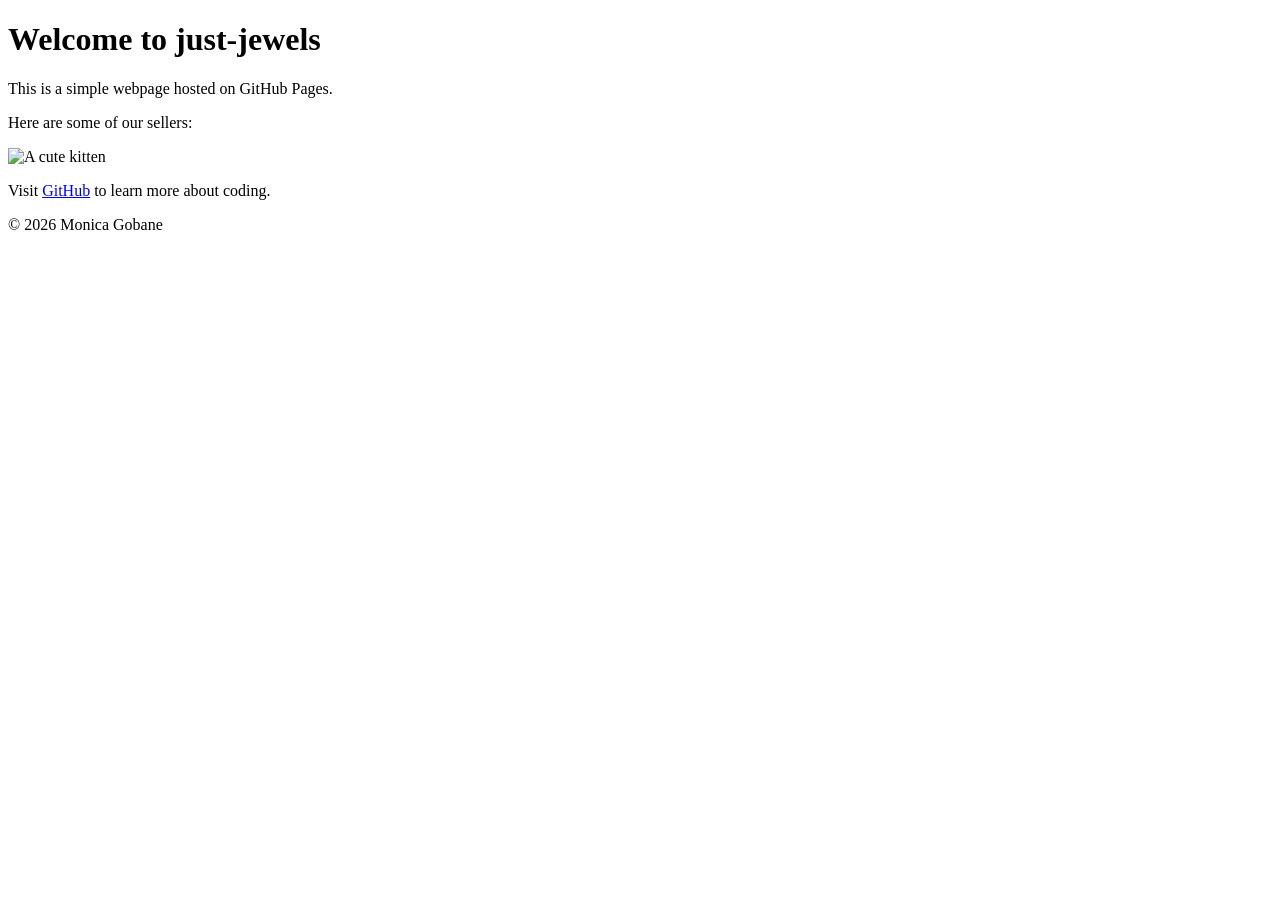
==== index.html @ 5252e144 "Add files via upload" ====
<!DOCTYPE html> 

<html lang="en"> 

<head> 

    <meta charset="UTF-8"> 

    <meta name="viewport" content="width=device-width, initial-scale=1.0"> 

    <title>just-jewels</title> 

</head> 

<body> 

    <header> 

        <h1>Welcome to just-jewels</h1> 

    </header> 

 

    <main> 

        <p>This is a simple webpage hosted on GitHub Pages.</p> 

        <p>Here are some of our sellers:</p> 

        <img src="https://placekitten.com/200/300" alt="A cute kitten"> 

         

        <p>Visit <a href="https://github.com">GitHub</a> to learn more about coding.</p> 

    </main> 

 

    <footer> 

        <p>&copy; 2026 Monica Gobane</p> 

    </footer> 

 

</body> 

</html>
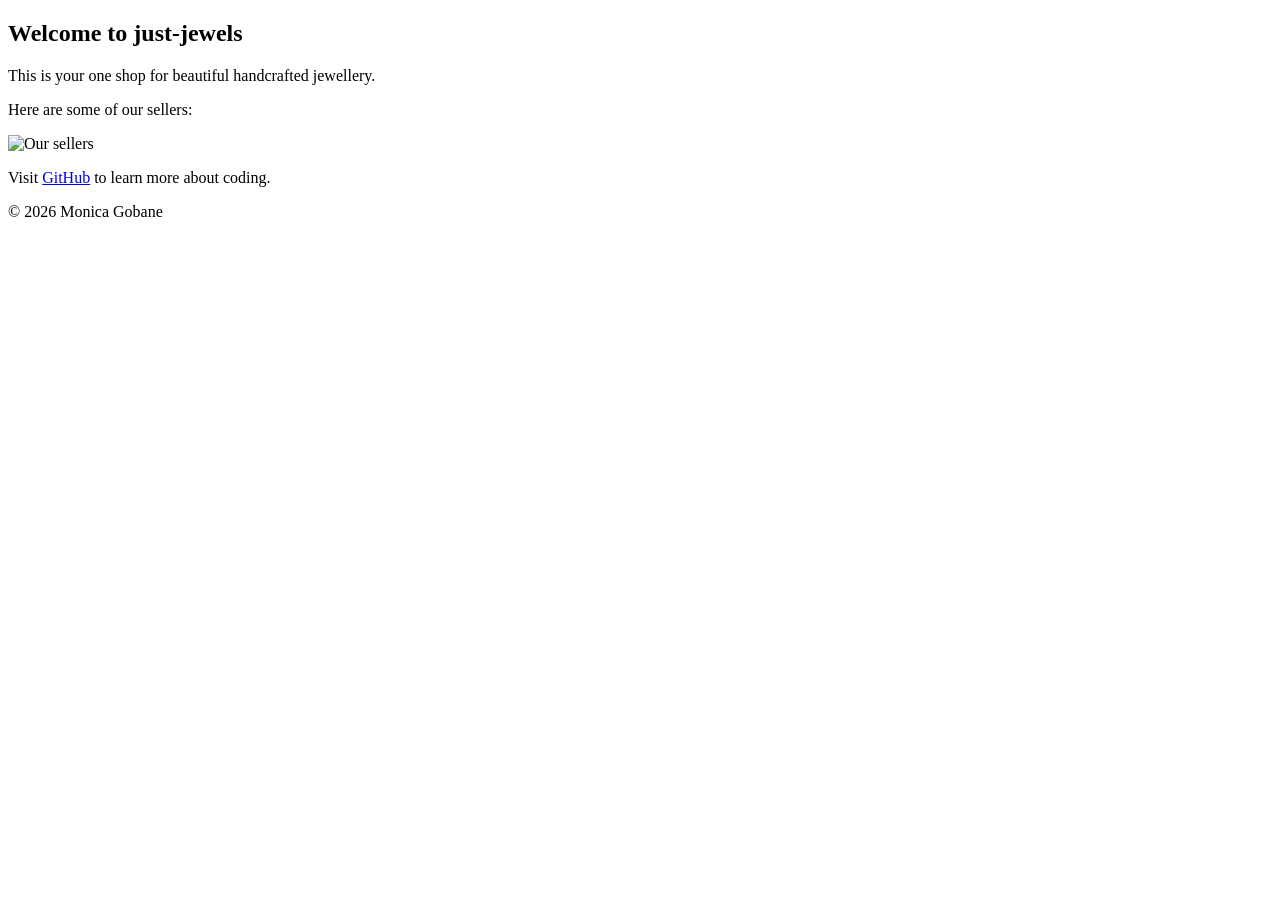
==== commit d7a491b4: "Add files via upload" ====
--- a/index.html
+++ b/index.html
@@ -15,20 +15,20 @@
 <body> 
 
     <header> 
-
+    <nav>
         <h1>Welcome to just-jewels</h1> 
-
+    <nav>
     </header> 
 
  
 
     <main> 
 
-        <p>This is a simple webpage hosted on GitHub Pages.</p> 
+        <p>This is your one shop for beautiful handcrafted jewellery.</p> 
 
         <p>Here are some of our sellers:</p> 
 
-        <img src="https://placekitten.com/200/300" alt="A cute kitten"> 
+        <img src="C:\Users\goban\OneDrive - Botswana Accountancy College\Documents\WMD Assignment 2026\IMG-20260417-WA0007.jpg" alt="Our sellers"> 
 
          
 
@@ -39,13 +39,7 @@
  
 
     <footer> 
-
         <p>&copy; 2026 Monica Gobane</p> 
-
     </footer> 
-
- 
-
 </body> 
-
 </html> 
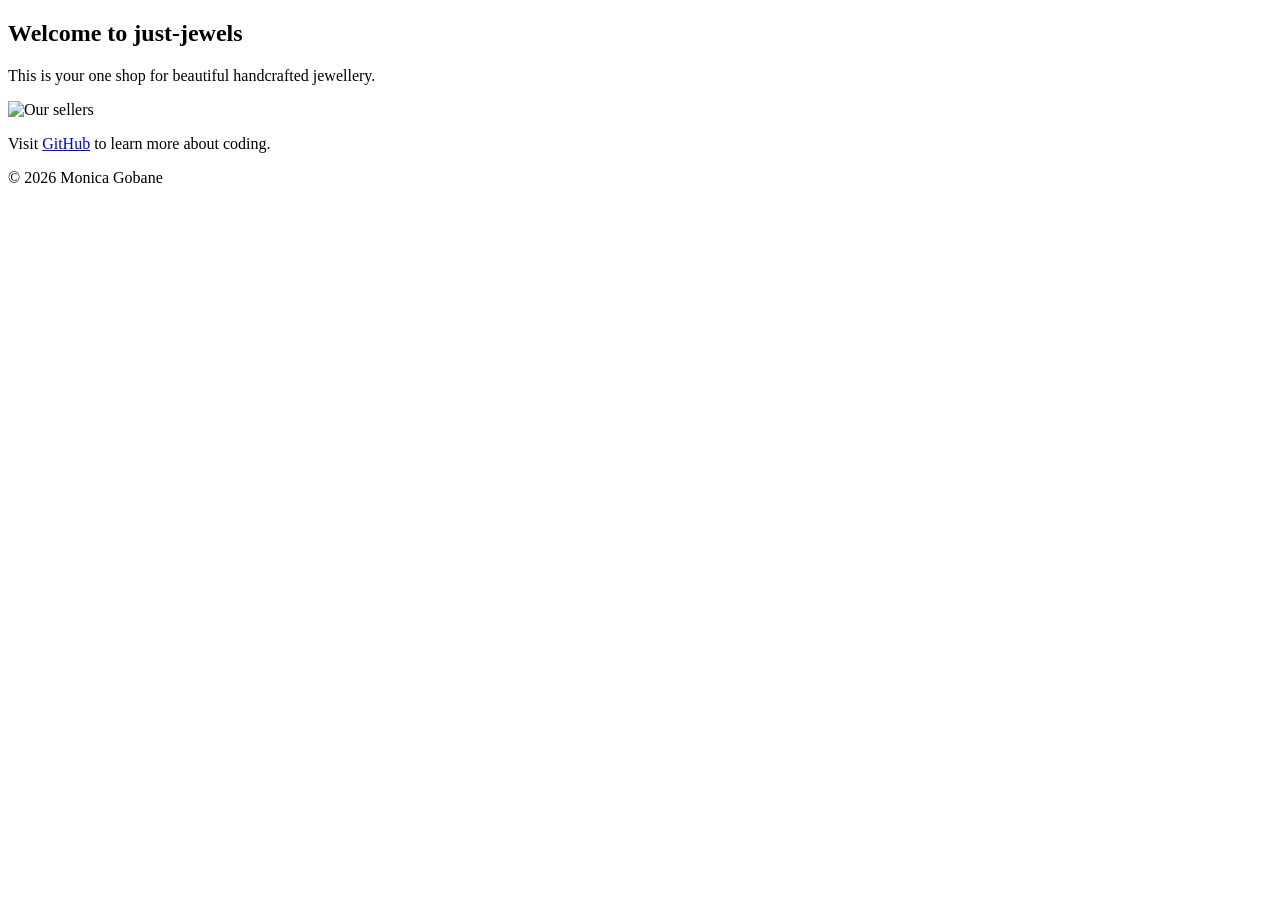
==== commit f0457563: "Add files via upload" ====
--- a/index.html
+++ b/index.html
@@ -24,21 +24,13 @@
 
     <main> 
 
-        <p>This is your one shop for beautiful handcrafted jewellery.</p> 
-
-        <p>Here are some of our sellers:</p> 
+        <p>This is your one shop for beautiful handcrafted jewellery.</p>  
 
         <img src="C:\Users\goban\OneDrive - Botswana Accountancy College\Documents\WMD Assignment 2026\IMG-20260417-WA0007.jpg" alt="Our sellers"> 
-
-         
-
         <p>Visit <a href="https://github.com">GitHub</a> to learn more about coding.</p> 
 
     </main> 
-
- 
-
-    <footer> 
+ <footer> 
         <p>&copy; 2026 Monica Gobane</p> 
     </footer> 
 </body> 
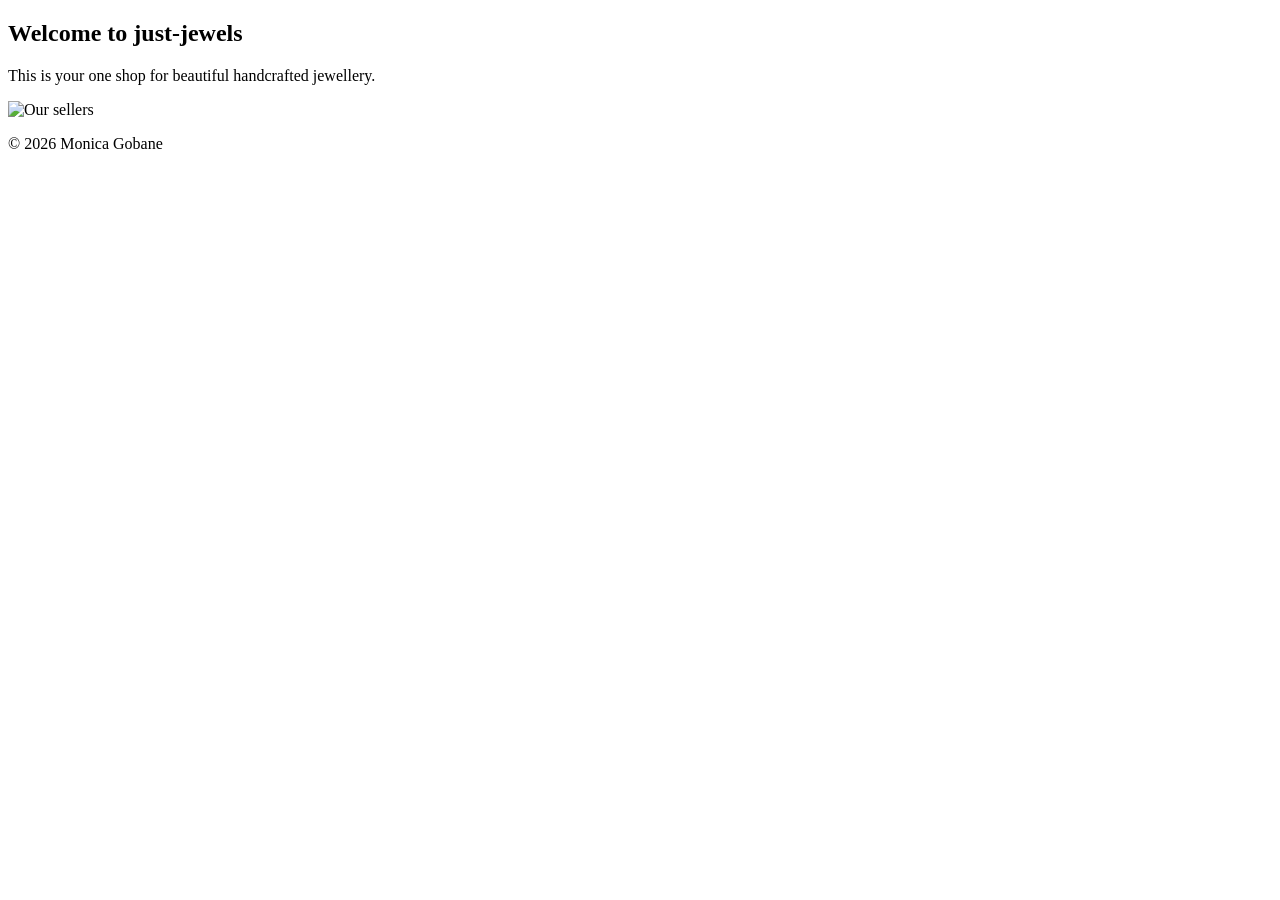
==== commit 69c4c7c4: "Add files via upload" ====
--- a/index.html
+++ b/index.html
@@ -1,20 +1,12 @@
 <!DOCTYPE html> 
-
 <html lang="en"> 
-
 <head> 
-
     <meta charset="UTF-8"> 
-
     <meta name="viewport" content="width=device-width, initial-scale=1.0"> 
-
     <title>just-jewels</title> 
-
 </head> 
-
 <body> 
-
-    <header> 
+<header> 
     <nav>
         <h1>Welcome to just-jewels</h1> 
     <nav>
@@ -25,10 +17,8 @@
     <main> 
 
         <p>This is your one shop for beautiful handcrafted jewellery.</p>  
-
         <img src="C:\Users\goban\OneDrive - Botswana Accountancy College\Documents\WMD Assignment 2026\IMG-20260417-WA0007.jpg" alt="Our sellers"> 
-        <p>Visit <a href="https://github.com">GitHub</a> to learn more about coding.</p> 
-
+         
     </main> 
  <footer> 
         <p>&copy; 2026 Monica Gobane</p> 
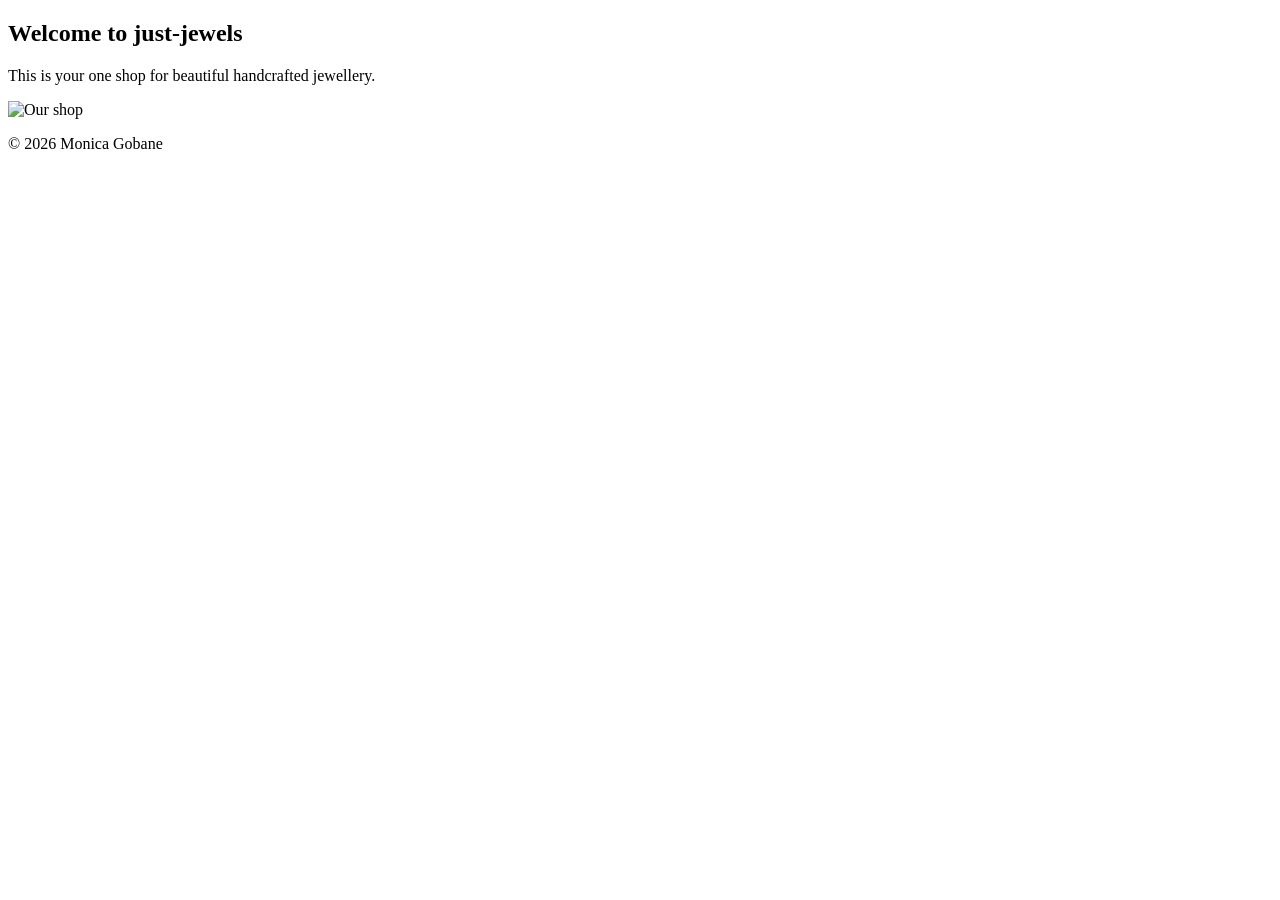
==== commit b3a8dc7e: "Add files via upload" ====
--- a/index.html
+++ b/index.html
@@ -17,7 +17,7 @@
     <main> 
 
         <p>This is your one shop for beautiful handcrafted jewellery.</p>  
-        <img src="C:\Users\goban\OneDrive - Botswana Accountancy College\Documents\WMD Assignment 2026\IMG-20260417-WA0007.jpg" alt="Our sellers"> 
+        <img src="C:\Users\goban\OneDrive - Botswana Accountancy College\Documents\WMD Assignment 2026\IMG-20260417-WA0007.jpg" alt="Our shop"> 
          
     </main> 
  <footer> 
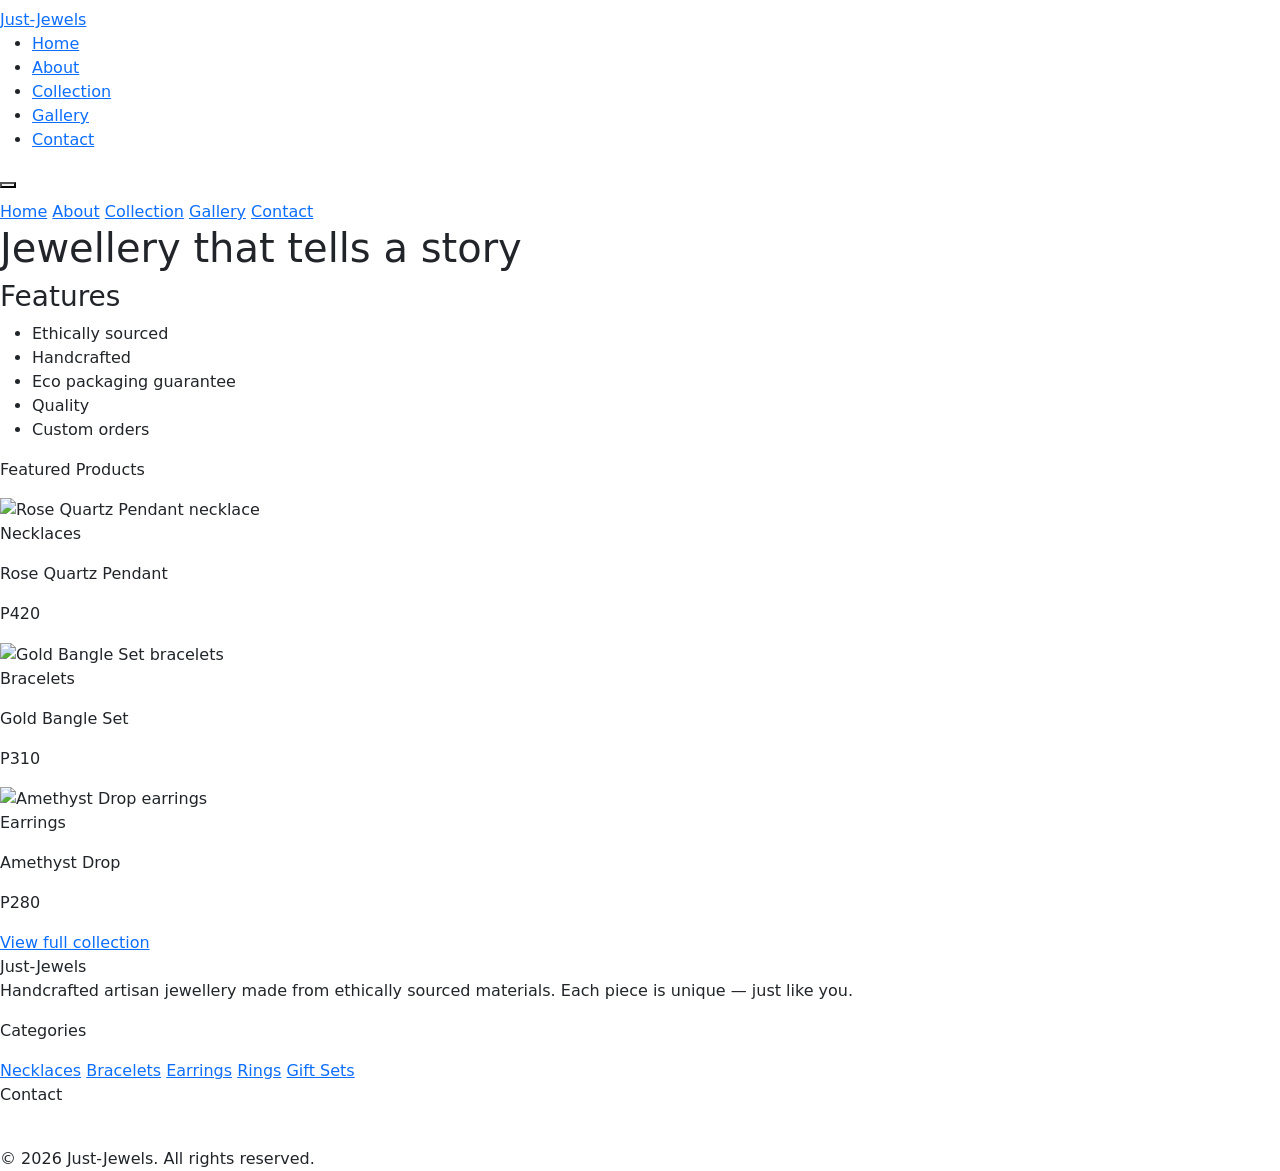
==== commit a2d62c1d: "Add files via upload" ====
--- a/index.html
+++ b/index.html
@@ -1,27 +1,142 @@
-<!DOCTYPE html> 
-<html lang="en"> 
-<head> 
-    <meta charset="UTF-8"> 
-    <meta name="viewport" content="width=device-width, initial-scale=1.0"> 
-    <title>just-jewels</title> 
-</head> 
-<body> 
-<header> 
-    <nav>
-        <h1>Welcome to just-jewels</h1> 
-    <nav>
-    </header> 
+<!DOCTYPE html>
+<html lang="en">
+<head>
+  <meta charset="UTF-8"/>
+  <meta name="viewport" content="width=device-width, initial-scale=1.0"/>
+  <meta name="description" content="Just-Jewels — Handmade artisan jewellery crafted with love."/>
+  <title>Just-Jewels | Home</title>
+  <link rel="stylesheet" href="css/style.css"/>
+  <link rel="stylesheet" href="https://cdn.jsdelivr.net/npm/bootstrap@5.3.2/dist/css/bootstrap.min.css"/>
+  <link rel="stylesheet" href="https://cdnjs.cloudflare.com/ajax/libs/font-awesome/6.5.0/css/all.min.css"/>
+</head>
+<body>
 
- 
+<!-- NAVBAR -->
+<nav class="navbar" id="navbar">
+  <div class="navbar__inner">
+    <a href="index.html" class="navbar__logo">Just-Jewels</a>
+    <ul class="navbar__links">
+      <li><a href="index.html" class="active">Home</a></li>
+      <li><a href="about.html">About</a></li>
+      <li><a href="collection.html">Collection</a></li>
+      <li><a href="gallery.html">Gallery</a></li>
+      <li><a href="contact.html">Contact</a></li>
+    </ul>
+    <button class="navbar__toggle" id="navToggle" aria-label="Toggle menu">
+      <span></span><span></span><span></span>
+    </button>
+  </div>
+</nav>
+<nav class="navbar__mobile" id="mobileMenu">
+  <a href="index.html">Home</a>
+  <a href="about.html">About</a>
+  <a href="collection.html">Collection</a>
+  <a href="gallery.html">Gallery</a>
+  <a href="contact.html">Contact</a>
+</nav>
 
-    <main> 
+<!-- HERO BANNER -->
+<div class="page-top">
+  <div class="hero-banner">
+    <h1>Jewellery that tells a story</h1>
+  </div>
+</div>
 
-        <p>This is your one shop for beautiful handcrafted jewellery.</p>  
-        <img src="C:\Users\goban\OneDrive - Botswana Accountancy College\Documents\WMD Assignment 2026\IMG-20260417-WA0007.jpg" alt="Our shop"> 
-         
-    </main> 
- <footer> 
-        <p>&copy; 2026 Monica Gobane</p> 
-    </footer> 
-</body> 
-</html> +<!-- FEATURES -->
+<div class="features-section">
+  <h3>Features</h3>
+  <ul class="features-list">
+    <li>Ethically sourced</li>
+    <li>Handcrafted</li>
+    <li>Eco packaging guarantee</li>
+    <li>Quality</li>
+    <li>Custom orders</li>
+  </ul>
+</div>
+
+<!-- FEATURED PRODUCTS -->
+<section class="section">
+  <p class="section-title">Featured Products</p>
+  <div class="product-grid">
+
+    <div class="product-card">
+      <img
+        src="https://images.unsplash.com/photo-1611652022419-a9419f74343d?w=600&q=80"
+        alt="Rose Quartz Pendant necklace"
+        class="product-card__img"
+        width="600" height="450"/>
+      <div class="product-card__body">
+        <p class="product-card__category">Necklaces</p>
+        <p class="product-card__name">Rose Quartz Pendant</p>
+        <p class="product-card__price">P420</p>
+      </div>
+    </div>
+
+    <div class="product-card">
+      <img
+        src="https://images.unsplash.com/photo-1573408301185-9519f94815b2?w=600&q=80"
+        alt="Gold Bangle Set bracelets"
+        class="product-card__img"
+        width="600" height="450"/>
+      <div class="product-card__body">
+        <p class="product-card__category">Bracelets</p>
+        <p class="product-card__name">Gold Bangle Set</p>
+        <p class="product-card__price">P310</p>
+      </div>
+    </div>
+
+    <div class="product-card">
+      <img
+        src="https://images.unsplash.com/photo-1535632066927-ab7c9ab60908?w=600&q=80"
+        alt="Amethyst Drop earrings"
+        class="product-card__img"
+        width="600" height="450"/>
+      <div class="product-card__body">
+        <p class="product-card__category">Earrings</p>
+        <p class="product-card__name">Amethyst Drop</p>
+        <p class="product-card__price">P280</p>
+      </div>
+    </div>
+
+  </div>
+
+  <div class="view-all-wrap">
+    <a href="collection.html" class="link-underline">View full collection</a>
+  </div>
+</section>
+
+<!-- FOOTER -->
+<footer class="footer">
+  <div class="footer__grid">
+    <div>
+      <span class="footer__logo">Just-Jewels</span>
+      <p class="footer__tagline">Handcrafted artisan jewellery made from ethically sourced materials. Each piece is unique — just like you.</p>
+    </div>
+    <div>
+      <p class="footer__title">Categories</p>
+      <nav class="footer__links">
+        <a href="collection.html">Necklaces</a>
+        <a href="collection.html">Bracelets</a>
+        <a href="collection.html">Earrings</a>
+        <a href="collection.html">Rings</a>
+        <a href="collection.html">Gift Sets</a>
+      </nav>
+    </div>
+    <div>
+      <p class="footer__title">Contact</p>
+      <div class="footer__links">
+        <span style="font-size:.83rem;color:rgba(255,255,255,.55)">Plot 123, Gaborone</span>
+        <span style="font-size:.83rem;color:rgba(255,255,255,.55)">hello@just-jewels.com</span>
+        <span style="font-size:.83rem;color:rgba(255,255,255,.55)">+267 78 680 374</span>
+      </div>
+    </div>
+  </div>
+  <div class="footer__bottom">
+    <span>&copy; 2026 Just-Jewels. All rights reserved.</span>
+  </div>
+</footer>
+
+<script src="https://cdn.jsdelivr.net/npm/bootstrap@5.3.2/dist/js/bootstrap.bundle.min.js"></script>
+<script src="js/main.js"></script>
+</body>
+</html>
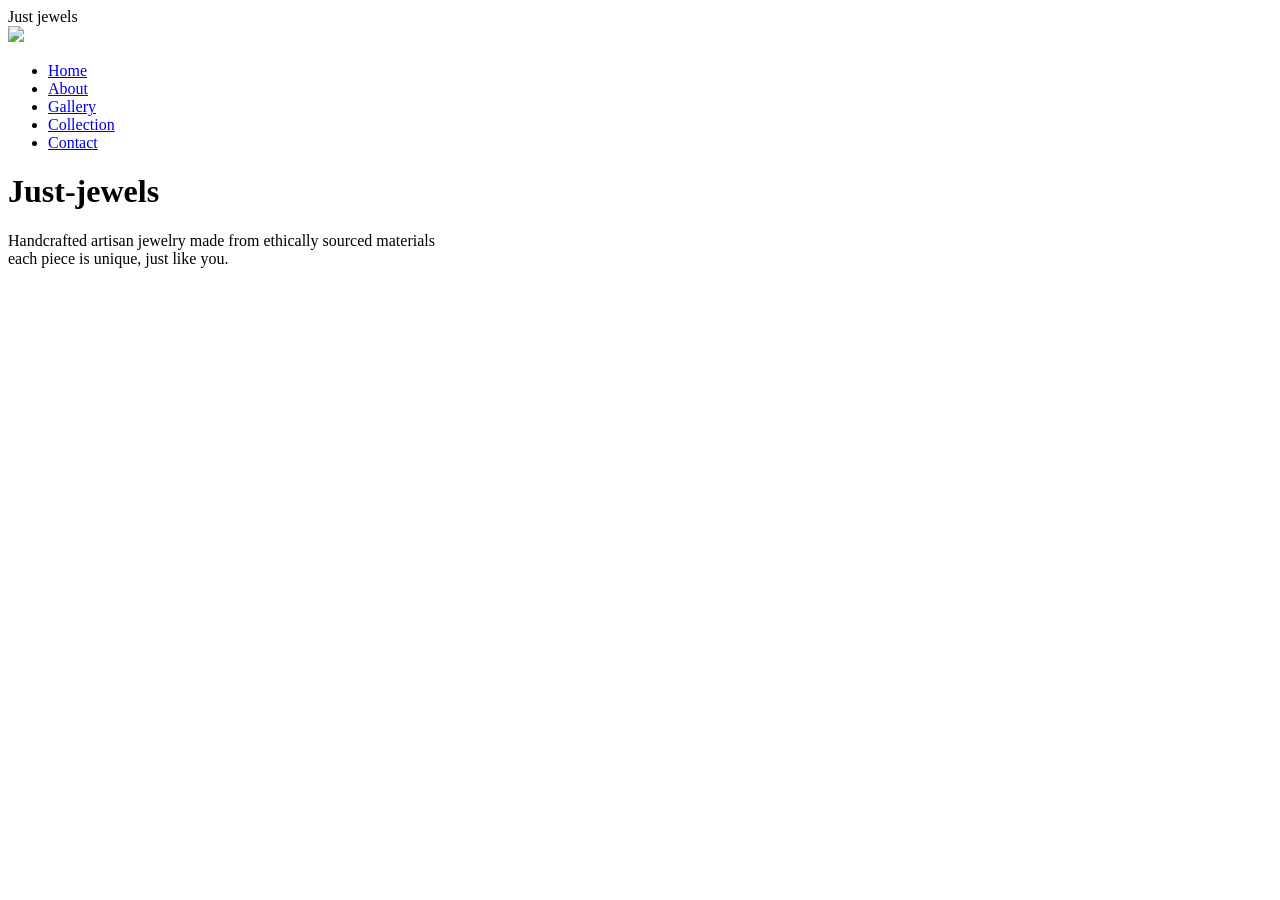
==== commit a5a62069: "Add files via upload" ====
--- a/index.html
+++ b/index.html
@@ -1,142 +1,36 @@
 <!DOCTYPE html>
 <html lang="en">
 <head>
-  <meta charset="UTF-8"/>
-  <meta name="viewport" content="width=device-width, initial-scale=1.0"/>
-  <meta name="description" content="Just-Jewels — Handmade artisan jewellery crafted with love."/>
-  <title>Just-Jewels | Home</title>
-  <link rel="stylesheet" href="css/style.css"/>
-  <link rel="stylesheet" href="https://cdn.jsdelivr.net/npm/bootstrap@5.3.2/dist/css/bootstrap.min.css"/>
-  <link rel="stylesheet" href="https://cdnjs.cloudflare.com/ajax/libs/font-awesome/6.5.0/css/all.min.css"/>
+  <meta charset="UTF-8">
+  <meta name="viewport" content="width=device-width, initial-scale=1.0">
+  <title>Just Jewels</title>
+  <link rel="stylesheet" href="style.css">
 </head>
 <body>
 
-<!-- NAVBAR -->
-<nav class="navbar" id="navbar">
-  <div class="navbar__inner">
-    <a href="index.html" class="navbar__logo">Just-Jewels</a>
-    <ul class="navbar__links">
-      <li><a href="index.html" class="active">Home</a></li>
-      <li><a href="about.html">About</a></li>
-      <li><a href="collection.html">Collection</a></li>
-      <li><a href="gallery.html">Gallery</a></li>
-      <li><a href="contact.html">Contact</a></li>
-    </ul>
-    <button class="navbar__toggle" id="navToggle" aria-label="Toggle menu">
-      <span></span><span></span><span></span>
-    </button>
-  </div>
-</nav>
-<nav class="navbar__mobile" id="mobileMenu">
-  <a href="index.html">Home</a>
-  <a href="about.html">About</a>
-  <a href="collection.html">Collection</a>
-  <a href="gallery.html">Gallery</a>
-  <a href="contact.html">Contact</a>
-</nav>
-
-<!-- HERO BANNER -->
-<div class="page-top">
-  <div class="hero-banner">
-    <h1>Jewellery that tells a story</h1>
-  </div>
-</div>
-
-<!-- FEATURES -->
-<div class="features-section">
-  <h3>Features</h3>
-  <ul class="features-list">
-    <li>Ethically sourced</li>
-    <li>Handcrafted</li>
-    <li>Eco packaging guarantee</li>
-    <li>Quality</li>
-    <li>Custom orders</li>
-  </ul>
-</div>
-
-<!-- FEATURED PRODUCTS -->
-<section class="section">
-  <p class="section-title">Featured Products</p>
-  <div class="product-grid">
-
-    <div class="product-card">
-      <img
-        src="https://images.unsplash.com/photo-1611652022419-a9419f74343d?w=600&q=80"
-        alt="Rose Quartz Pendant necklace"
-        class="product-card__img"
-        width="600" height="450"/>
-      <div class="product-card__body">
-        <p class="product-card__category">Necklaces</p>
-        <p class="product-card__name">Rose Quartz Pendant</p>
-        <p class="product-card__price">P420</p>
+  <!-- Header / Nav -->
+  <header>
+    <div class="navbar">
+      <div class="logo">Just jewels</div>
+      <img src="IMG-20260417-WA0007.jpg" width="200px">
+    </div>
+      <nav>
+        <ul>
+          <li><a href="index.html">Home</a></li>
+          <li><a href="about.html">About</a></li>
+          <li><a href="gallery.html">Gallery</a></li>
+          <li><a href="collection.html">Collection</a></li>
+          <li><a href="contact.html">Contact</a></li>
+        </ul>
+      </nav>
+    </div>
+    <div class="row">
+      <div class="col-1">
+        <h1>Just-jewels</h1>
+        <p>Handcrafted artisan jewelry made from ethically sourced materials<br>each piece is unique, just like you.</p>
       </div>
     </div>
+      
+      
 
-    <div class="product-card">
-      <img
-        src="https://images.unsplash.com/photo-1573408301185-9519f94815b2?w=600&q=80"
-        alt="Gold Bangle Set bracelets"
-        class="product-card__img"
-        width="600" height="450"/>
-      <div class="product-card__body">
-        <p class="product-card__category">Bracelets</p>
-        <p class="product-card__name">Gold Bangle Set</p>
-        <p class="product-card__price">P310</p>
-      </div>
-    </div>
-
-    <div class="product-card">
-      <img
-        src="https://images.unsplash.com/photo-1535632066927-ab7c9ab60908?w=600&q=80"
-        alt="Amethyst Drop earrings"
-        class="product-card__img"
-        width="600" height="450"/>
-      <div class="product-card__body">
-        <p class="product-card__category">Earrings</p>
-        <p class="product-card__name">Amethyst Drop</p>
-        <p class="product-card__price">P280</p>
-      </div>
-    </div>
-
-  </div>
-
-  <div class="view-all-wrap">
-    <a href="collection.html" class="link-underline">View full collection</a>
-  </div>
-</section>
-
-<!-- FOOTER -->
-<footer class="footer">
-  <div class="footer__grid">
-    <div>
-      <span class="footer__logo">Just-Jewels</span>
-      <p class="footer__tagline">Handcrafted artisan jewellery made from ethically sourced materials. Each piece is unique — just like you.</p>
-    </div>
-    <div>
-      <p class="footer__title">Categories</p>
-      <nav class="footer__links">
-        <a href="collection.html">Necklaces</a>
-        <a href="collection.html">Bracelets</a>
-        <a href="collection.html">Earrings</a>
-        <a href="collection.html">Rings</a>
-        <a href="collection.html">Gift Sets</a>
-      </nav>
-    </div>
-    <div>
-      <p class="footer__title">Contact</p>
-      <div class="footer__links">
-        <span style="font-size:.83rem;color:rgba(255,255,255,.55)">Plot 123, Gaborone</span>
-        <span style="font-size:.83rem;color:rgba(255,255,255,.55)">hello@just-jewels.com</span>
-        <span style="font-size:.83rem;color:rgba(255,255,255,.55)">+267 78 680 374</span>
-      </div>
-    </div>
-  </div>
-  <div class="footer__bottom">
-    <span>&copy; 2026 Just-Jewels. All rights reserved.</span>
-  </div>
-</footer>
-
-<script src="https://cdn.jsdelivr.net/npm/bootstrap@5.3.2/dist/js/bootstrap.bundle.min.js"></script>
-<script src="js/main.js"></script>
-</body>
-</html>+      
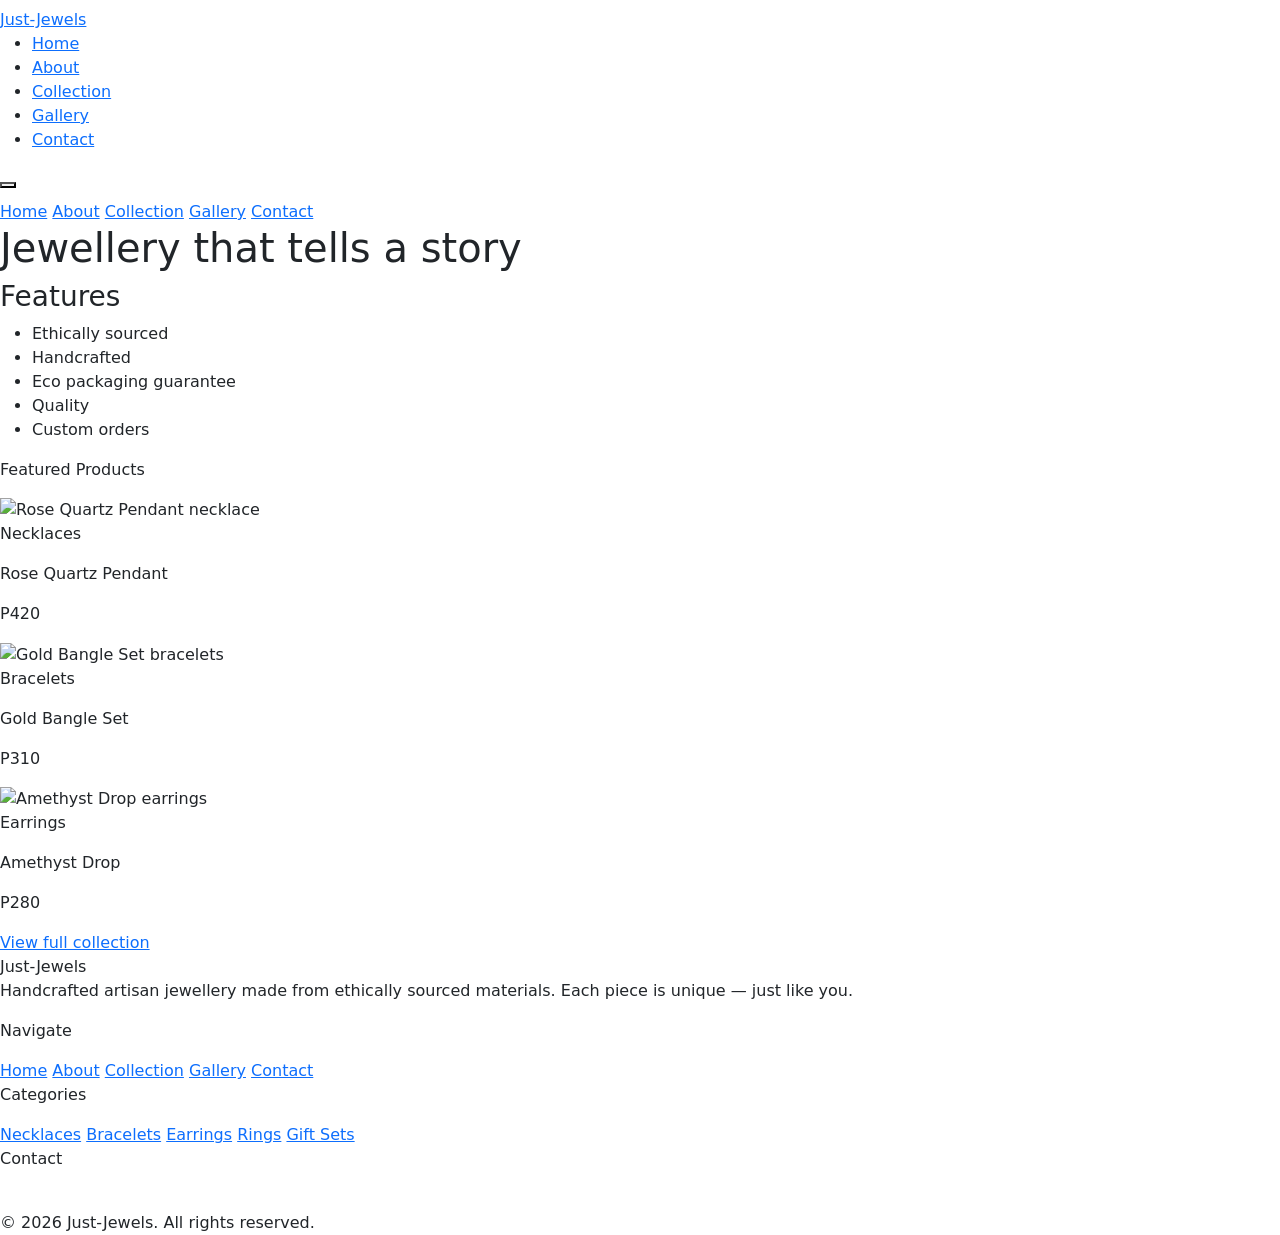
==== commit ec86ec8b: "Add files via upload" ====
--- a/index.html
+++ b/index.html
@@ -1,36 +1,153 @@
 <!DOCTYPE html>
 <html lang="en">
 <head>
-  <meta charset="UTF-8">
-  <meta name="viewport" content="width=device-width, initial-scale=1.0">
-  <title>Just Jewels</title>
-  <link rel="stylesheet" href="style.css">
+  <meta charset="UTF-8"/>
+  <meta name="viewport" content="width=device-width, initial-scale=1.0"/>
+  <meta name="description" content="Just-Jewels — Handmade artisan jewellery crafted with love."/>
+  <title>Just-Jewels | Home</title>
+  <link rel="stylesheet" href="css/style.css"/>
+  <link rel="stylesheet" href="https://cdn.jsdelivr.net/npm/bootstrap@5.3.2/dist/css/bootstrap.min.css"/>
+  <link rel="stylesheet" href="https://cdnjs.cloudflare.com/ajax/libs/font-awesome/6.5.0/css/all.min.css"/>
 </head>
 <body>
 
-  <!-- Header / Nav -->
-  <header>
-    <div class="navbar">
-      <div class="logo">Just jewels</div>
-      <img src="IMG-20260417-WA0007.jpg" width="200px">
+<!-- NAVBAR -->
+<nav class="navbar" id="navbar">
+  <div class="navbar__inner">
+    <a href="index.html" class="navbar__logo">Just-Jewels</a>
+    <ul class="navbar__links">
+      <li><a href="index.html" class="active">Home</a></li>
+      <li><a href="about.html">About</a></li>
+      <li><a href="collection.html">Collection</a></li>
+      <li><a href="gallery.html">Gallery</a></li>
+      <li><a href="contact.html">Contact</a></li>
+    </ul>
+    <button class="navbar__toggle" id="navToggle" aria-label="Toggle menu">
+      <span></span><span></span><span></span>
+    </button>
+  </div>
+</nav>
+<nav class="navbar__mobile" id="mobileMenu">
+  <a href="index.html">Home</a>
+  <a href="about.html">About</a>
+  <a href="collection.html">Collection</a>
+  <a href="gallery.html">Gallery</a>
+  <a href="contact.html">Contact</a>
+</nav>
+
+<!-- HERO BANNER -->
+<div class="page-top">
+  <div class="hero-banner">
+    <h1>Jewellery that tells a story</h1>
+  </div>
+</div>
+
+<!-- FEATURES -->
+<div class="features-section">
+  <h3>Features</h3>
+  <ul class="features-list">
+    <li>Ethically sourced</li>
+    <li>Handcrafted</li>
+    <li>Eco packaging guarantee</li>
+    <li>Quality</li>
+    <li>Custom orders</li>
+  </ul>
+</div>
+
+<!-- FEATURED PRODUCTS -->
+<section class="section">
+  <p class="section-title">Featured Products</p>
+  <div class="product-grid">
+
+    <div class="product-card">
+      <img
+        src="https://images.unsplash.com/photo-1611652022419-a9419f74343d?w=600&q=80"
+        alt="Rose Quartz Pendant necklace"
+        class="product-card__img"
+        width="600" height="450"/>
+      <div class="product-card__body">
+        <p class="product-card__category">Necklaces</p>
+        <p class="product-card__name">Rose Quartz Pendant</p>
+        <p class="product-card__price">P420</p>
+      </div>
     </div>
-      <nav>
-        <ul>
-          <li><a href="index.html">Home</a></li>
-          <li><a href="about.html">About</a></li>
-          <li><a href="gallery.html">Gallery</a></li>
-          <li><a href="collection.html">Collection</a></li>
-          <li><a href="contact.html">Contact</a></li>
-        </ul>
+
+    <div class="product-card">
+      <img
+        src="https://images.unsplash.com/photo-1573408301185-9519f94815b2?w=600&q=80"
+        alt="Gold Bangle Set bracelets"
+        class="product-card__img"
+        width="600" height="450"/>
+      <div class="product-card__body">
+        <p class="product-card__category">Bracelets</p>
+        <p class="product-card__name">Gold Bangle Set</p>
+        <p class="product-card__price">P310</p>
+      </div>
+    </div>
+
+    <div class="product-card">
+      <img
+        src="https://images.unsplash.com/photo-1535632066927-ab7c9ab60908?w=600&q=80"
+        alt="Amethyst Drop earrings"
+        class="product-card__img"
+        width="600" height="450"/>
+      <div class="product-card__body">
+        <p class="product-card__category">Earrings</p>
+        <p class="product-card__name">Amethyst Drop</p>
+        <p class="product-card__price">P280</p>
+      </div>
+    </div>
+
+  </div>
+
+  <div class="view-all-wrap">
+    <a href="collection.html" class="link-underline">View full collection</a>
+  </div>
+</section>
+
+<!-- FOOTER -->
+<footer class="footer">
+  <div class="footer__grid">
+    <div>
+      <span class="footer__logo">Just-Jewels</span>
+      <p class="footer__tagline">Handcrafted artisan jewellery made from ethically sourced materials. Each piece is unique — just like you.</p>
+    </div>
+    <div>
+      <p class="footer__title">Navigate</p>
+      <nav class="footer__links">
+        <a href="index.html">Home</a>
+        <a href="about.html">About</a>
+        <a href="collection.html">Collection</a>
+        <a href="gallery.html">Gallery</a>
+        <a href="contact.html">Contact</a>
       </nav>
     </div>
-    <div class="row">
-      <div class="col-1">
-        <h1>Just-jewels</h1>
-        <p>Handcrafted artisan jewelry made from ethically sourced materials<br>each piece is unique, just like you.</p>
+    <div>
+      <p class="footer__title">Categories</p>
+      <nav class="footer__links">
+        <a href="collection.html">Necklaces</a>
+        <a href="collection.html">Bracelets</a>
+        <a href="collection.html">Earrings</a>
+        <a href="collection.html">Rings</a>
+        <a href="collection.html">Gift Sets</a>
+      </nav>
+    </div>
+    <div>
+      <p class="footer__title">Contact</p>
+      <div class="footer__links">
+        <span style="font-size:.83rem;color:rgba(255,255,255,.55)">Plot 123, Gaborone</span>
+        <span style="font-size:.83rem;color:rgba(255,255,255,.55)">hello@just-jewels.com</span>
+        <span style="font-size:.83rem;color:rgba(255,255,255,.55)">+267 78 680 374</span>
       </div>
     </div>
+  </div>
+  <div class="footer__bottom">
+    <span>&copy; 2026 Just-Jewels. All rights reserved.</span>
+  </div>
+</footer>
+
+<script src="https://cdn.jsdelivr.net/npm/bootstrap@5.3.2/dist/js/bootstrap.bundle.min.js"></script>
+<script src="js/main.js"></script>
+</body>
+</html>
       
-      
-
-      
